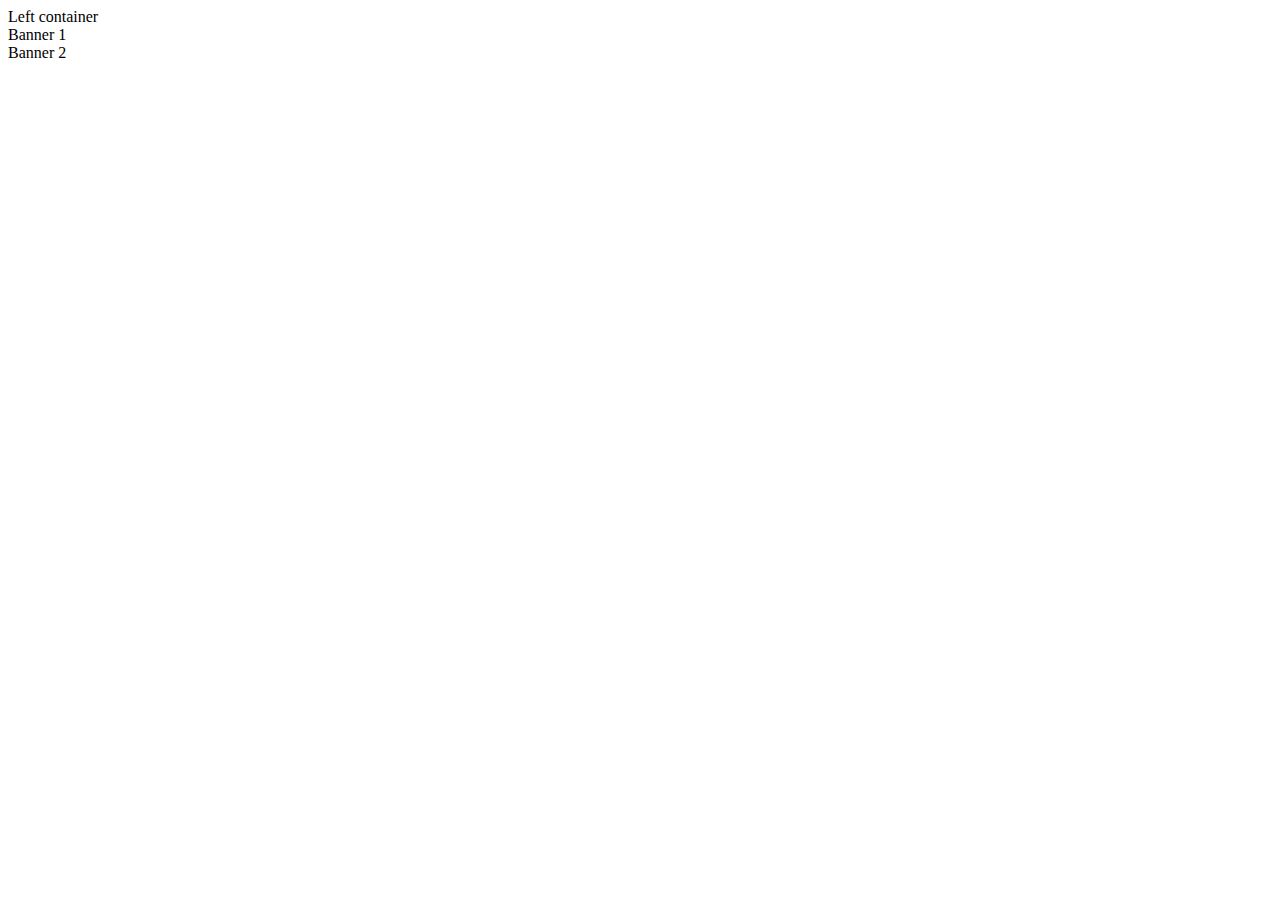
==== 1_using_flexbox/index.html @ 3132d186 "First project started" ====
<!DOCTYPE html>
<html lang="en">
  <head>
    <title></title>
    <meta charset="UTF-8" />
    <meta name="viewport" content="width=device-width, initial-scale=1" />
    <link href="style.css" rel="stylesheet" />
  </head>
  <body>
    <div class="container">
      <div class="left-container">Left container</div>
      <div class="right-container">
        <div class="child-elemet">Banner 1</div>
        <div class="child-elemet">Banner 2</div>
      </div>
    </div>
  </body>
</html>
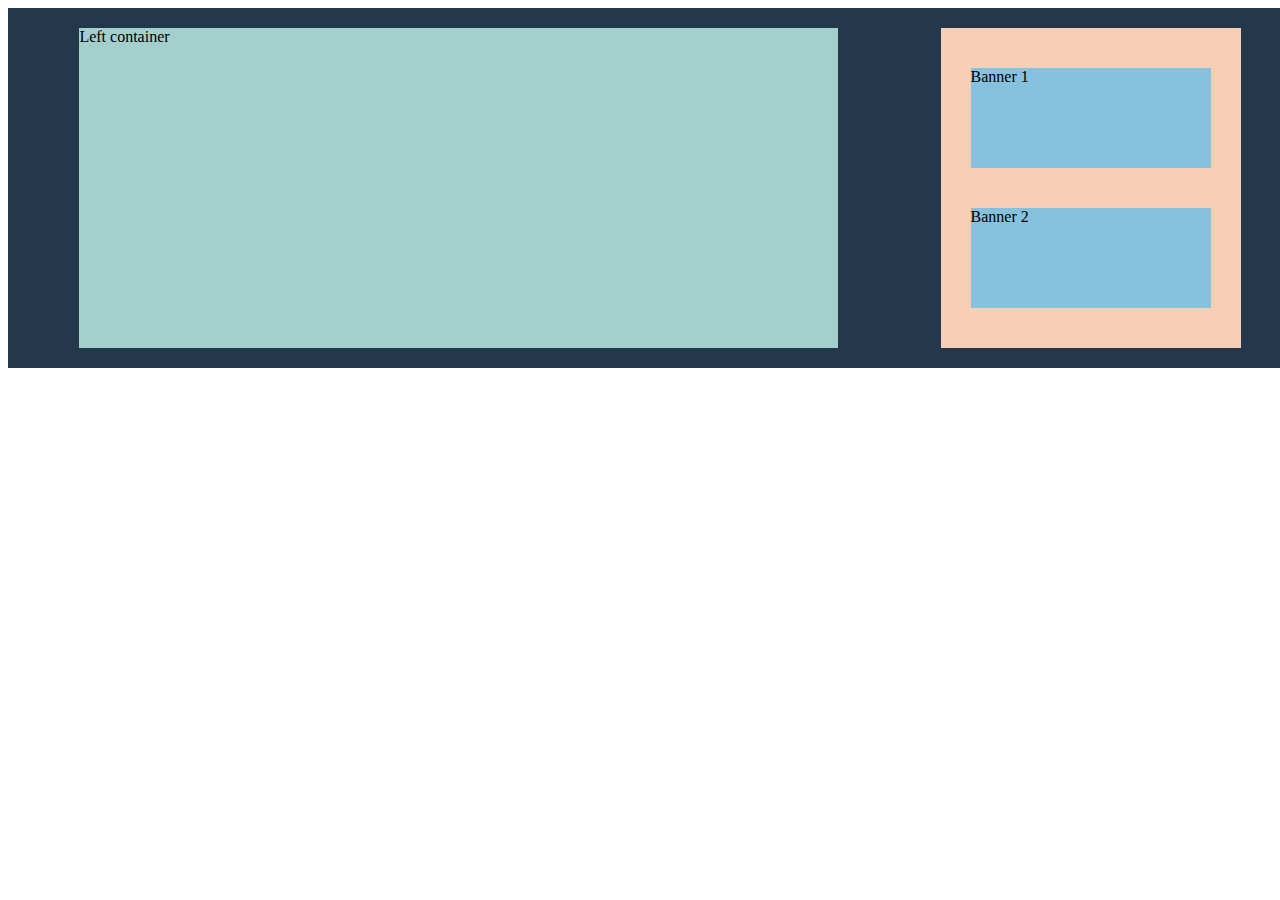
==== commit 99376e08: "CSS added to exercise 1" ====
--- a/1_using_flexbox/index.html
+++ b/1_using_flexbox/index.html
@@ -10,8 +10,8 @@
     <div class="container">
       <div class="left-container">Left container</div>
       <div class="right-container">
-        <div class="child-elemet">Banner 1</div>
-        <div class="child-elemet">Banner 2</div>
+        <div class="child-element">Banner 1</div>
+        <div class="child-element">Banner 2</div>
       </div>
     </div>
   </body>
--- a/1_using_flexbox/style.css
+++ b/1_using_flexbox/style.css
@@ -0,0 +1,30 @@
+.container {
+  width: 100%;
+  background-color: #25384b;
+  padding: 20px;
+  display: flex;
+  justify-content: space-around;
+}
+
+.left-container {
+  width: 60%;
+  background-color: #a3cfcc;
+  height: 320px;
+}
+
+.right-container {
+  width: 300px;
+  background-color: #f7cfb6;
+  height: 320px;
+  display: flex;
+  flex-direction: column;
+  justify-content: space-evenly;
+  align-items: center;
+}
+
+.child-element {
+  width: 240px;
+  height: 100px;
+  box-sizing: border-box;
+  background-color: #86c2de;
+}
